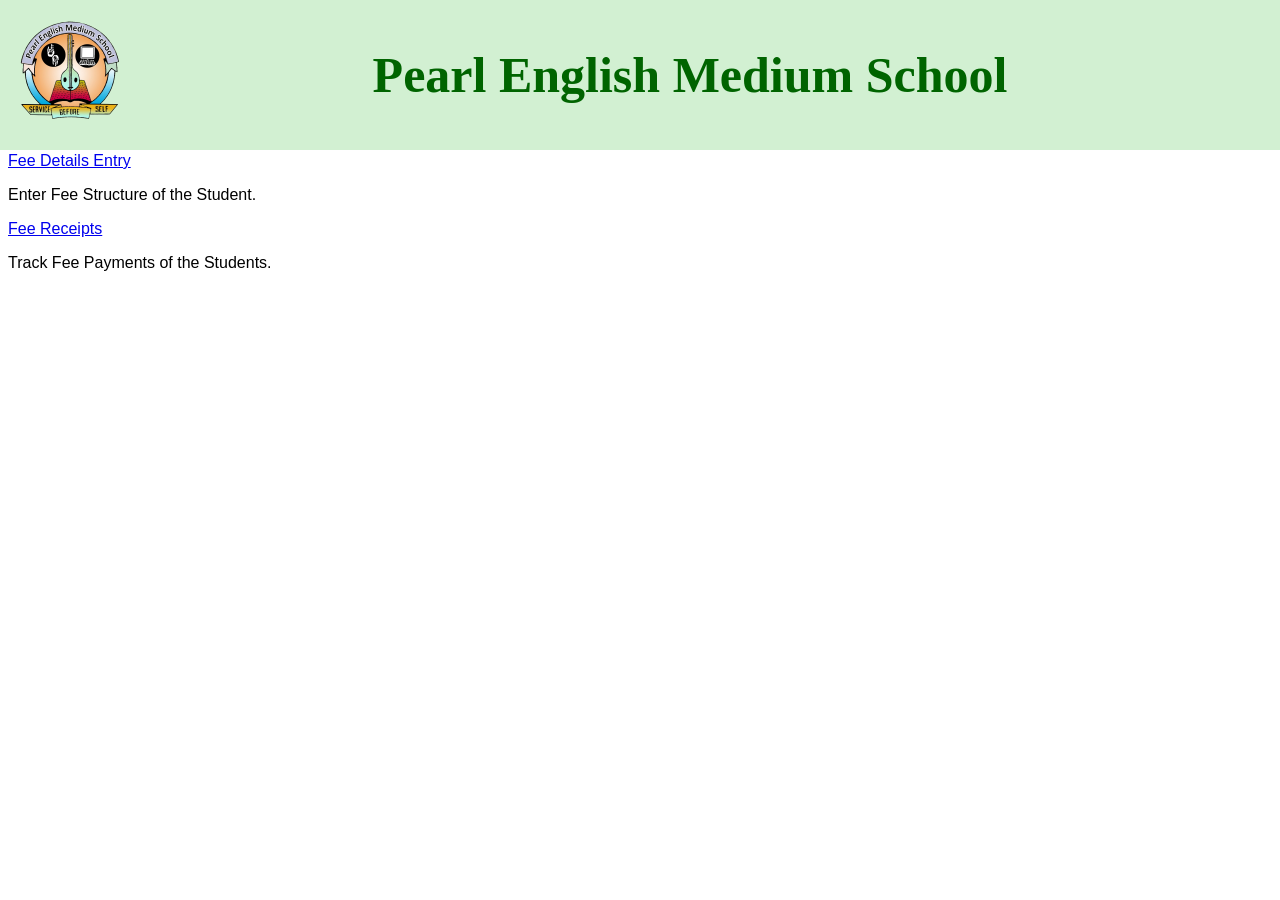
==== admin.html @ 56cb274a "Add files via upload" ====
<!DOCTYPE html>
<html lang="en">
    <head>
        <title>PEM School - Admin</title>
        <link rel="stylesheet" href="cssfiles/general.css">
        <link rel="stylesheet" href="cssfiles/admin.css">
    </head>

    <body>
        <div class="title">
            <div>
                <img class="school-logo" src="thumbnails/school-logo.png">
            </div>
            <div class="title-name">Pearl English Medium School</div>
        </div>
        <div class="sub-title">
            <p>Admin Portal</p>
        </div>
        <div class="portal-info">
            <p>Institutional governance, faculty management and 
            global system configuration.</p>
        </div>

        <div class="container">
            <div class="scroll-column">
                <div class="list-options">
                    <div class="btn-layout">
                        <div class="btn-text">
                            <a href="modules.html">Admission Entries</a>
                        </div>
                    </div>
                    <div>
                        <p>Enter Student details into the system.</p>
                    </div>
                </div>

                <div class="list-options">
                    <div class="btn-layout">
                        <div class="btn-text">
                            <a href="modules.html">Fee Details Entry</a>
                        </div>
                    </div>
                    <div>
                        <p>Enter Fee Structure of the Student.</p>
                    </div>
                </div>

                <div class="list-options">
                    <div class="btn-layout">
                        <div class="btn-text">
                            <a href="modules.html">Fee Receipts</a>
                        </div>
                    </div>
                    <div>
                        <p>Track Fee Payments of the Students.</p>
                    </div>
                </div>
            </div>
        </div>
    </body>
</html>
---- cssfiles/general.css ----
body {
    background-image: url("thumbnails/weblayout_bg2.jpg");
    background-repeat: no-repeat;
    background-attachment: fixed;
    background-size: cover;
    background-position: center;
    font-family: Arial, Helvetica, sans-serif;
}


.title {
    display: grid;
    grid-template-columns: 100px 1fr;
    background-color: rgb(210, 240, 210);
    color: wheat;
    height: 150px;
    position: fixed;
    left: 0px;
    right: 0px;
    top: 0px;
}

.school-logo {
    width: 100px;
    object-fit: contain;
    margin-top: 20px;
    margin-left: 20px;
}

.title-name {
    color: darkgreen;
    font-family: Georgia, 'Times New Roman', Times, serif;
    font-size: 50px;
    font-weight: bold;
    display: flex;
    align-items: center;
    justify-content: center;
}
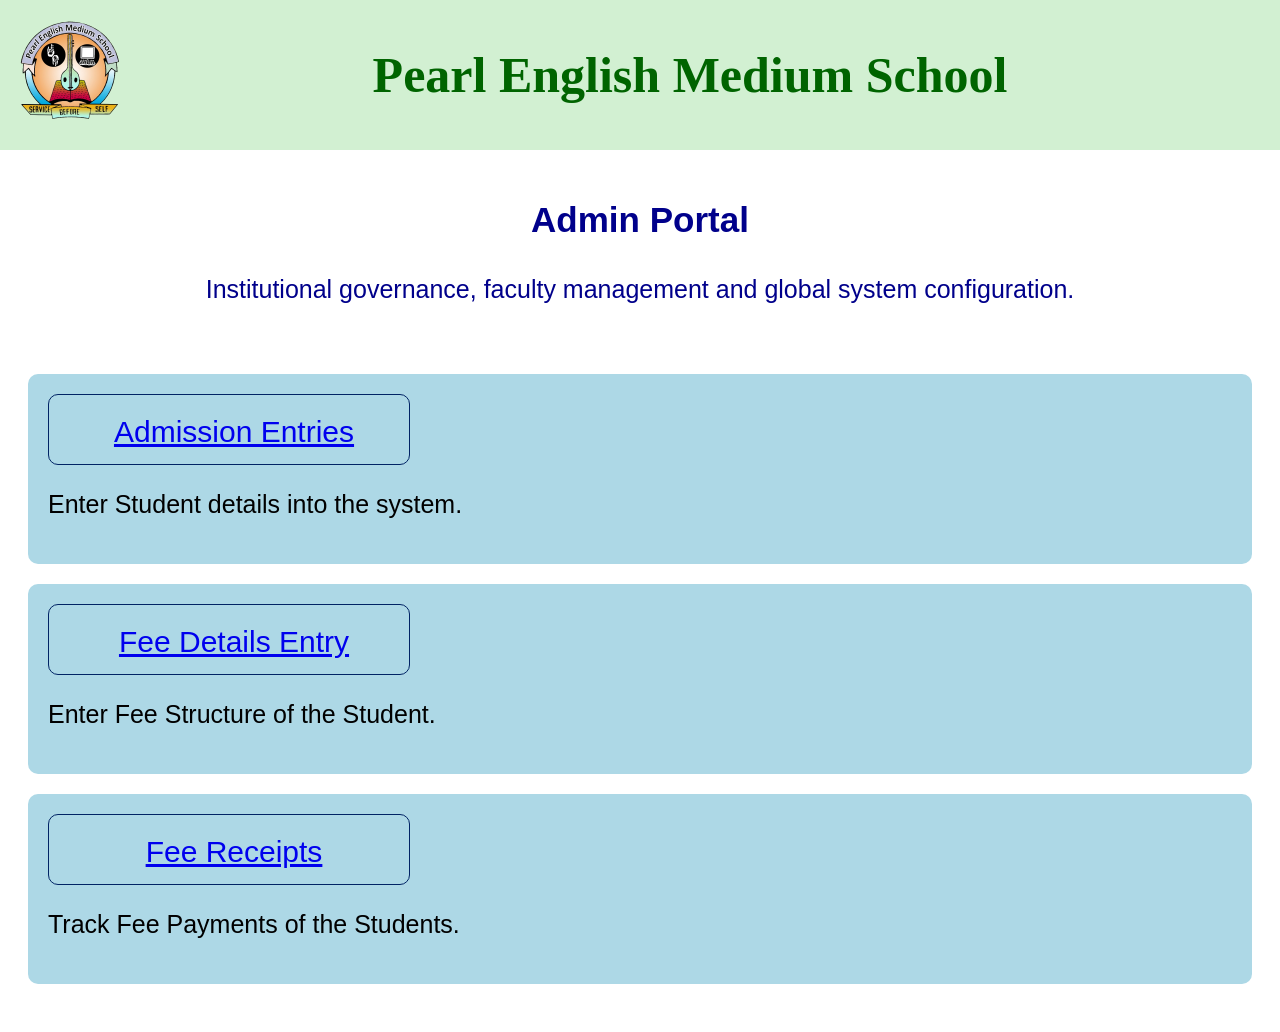
==== commit e529207b: "Update admin.html" ====
--- a/admin.html
+++ b/admin.html
@@ -26,7 +26,7 @@
                 <div class="list-options">
                     <div class="btn-layout">
                         <div class="btn-text">
-                            <a href="modules.html">Admission Entries</a>
+                            <a href="student.html">Admission Entries</a>
                         </div>
                     </div>
                     <div>
@@ -58,4 +58,4 @@
             </div>
         </div>
     </body>
-</html>+</html>
--- a/cssfiles/admin.css
+++ b/cssfiles/admin.css
@@ -0,0 +1,54 @@
+
+.container {
+    margin-top: 50px;
+    display: flex;
+    flex: 1;
+    align-items: flex-start;
+    gap: 20px;
+    padding: 20px;
+}
+
+.scroll-column {
+    flex: 1;
+}
+
+.sub-title {
+    margin-top: 200px;
+    color: darkblue;
+    font-size: 35px;
+    font-weight: bold;
+    text-align: center;
+}
+
+.portal-info {
+    color: darkblue;
+    margin-top: 0px;
+    font-size: 25px;
+    text-align: center;
+}
+
+.list-options {
+    background-color: lightblue;
+    margin-bottom: 20px;
+    padding: 20px;
+    border-radius: 10px;
+    font-size: 25px;
+}
+
+.btn-layout {
+    width: 350px;
+    padding-top: 20px;
+    padding-left: 10px;
+    padding-bottom: 15px;
+    border-color: rgb(0, 35, 100);
+    border-style: solid;
+    border-width: 1px;
+    border-radius: 10px;
+}
+
+.btn-text {
+    border-radius: 15px;
+    font-size: 30px;
+    text-align: center;
+}
+
